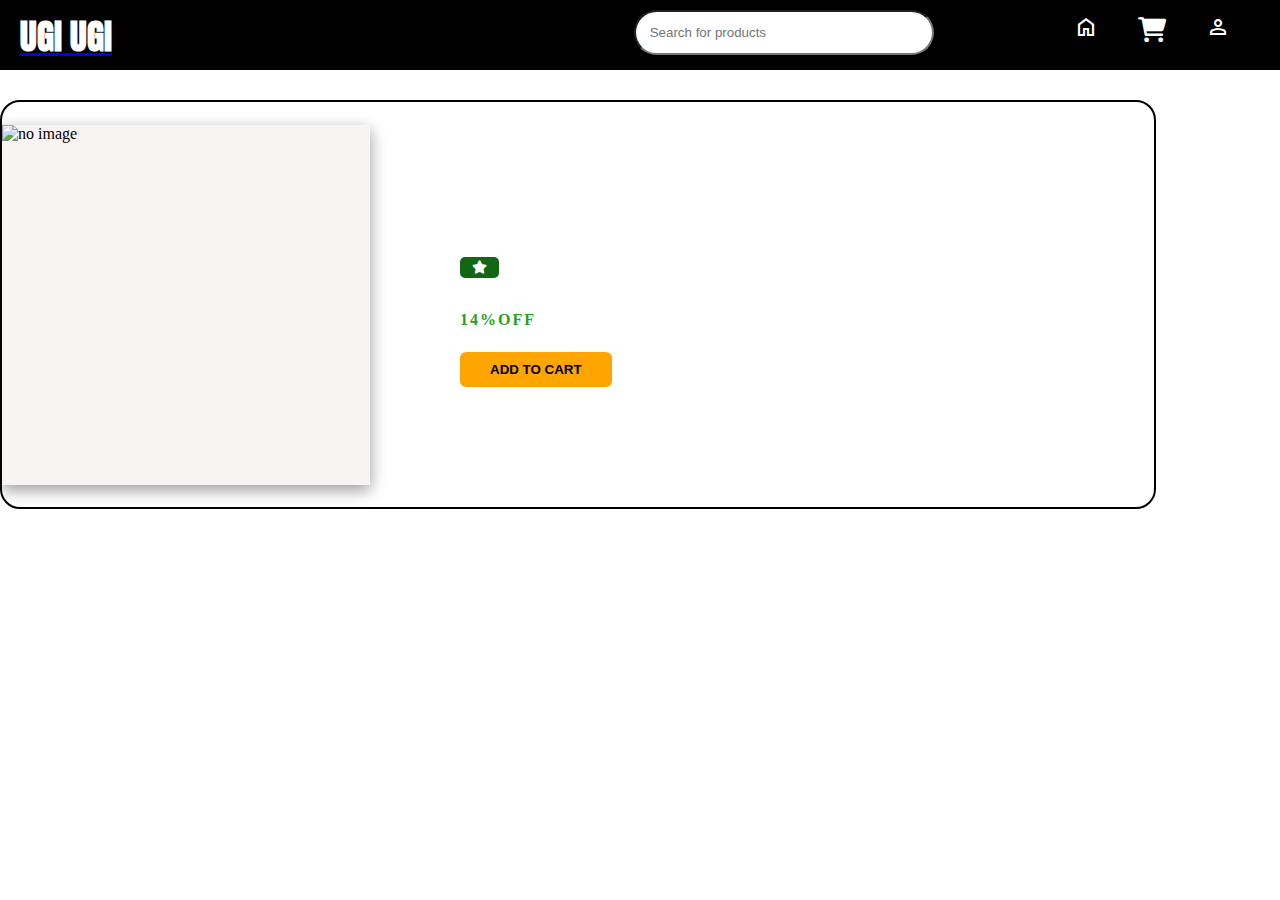
==== pages/product.html @ d462e1c4 "done" ====
<!DOCTYPE html>
<html lang="en">
<head>
    <meta charset="UTF-8">
    <meta name="viewport" content="width=device-width, initial-scale=1.0">
    <title>Document</title>
    <link rel="stylesheet" href="https://fonts.googleapis.com/css2?family=Material+Symbols+Outlined:opsz,wght,FILL,GRAD@24,400,0,0" />
    <link rel="stylesheet" href="https://fonts.googleapis.com/css2?family=Material+Symbols+Outlined:opsz,wght,FILL,GRAD@24,400,0,0" />
    <link rel="stylesheet" href="https://cdnjs.cloudflare.com/ajax/libs/font-awesome/6.0.0-beta3/css/all.min.css">
    <link rel="stylesheet" href="/css/style.css">
</head>
<body>
     <!-- ------------------------------------------------------------------------------------------------------------------------------------------ -->

     <div class="nav" >
        <a href="./index.html"><h2 class="head">UGI UGI</h2></a>
        <div  class="right">
          <input type="search" placeholder=" Search for products " id="search" > 
          <a href="/index.html"><span class="home"><i class="material-symbols-outlined">home</i></span></a>
          <a href="./pages/cart.html"><span class="logocart"><i class="fa-solid fa-cart-shopping"></i></span></a>
          <a href="/index.html"><span class="profile"><i class="material-symbols-outlined">person</i></span></a>
        </div>
      </div>
    
        <!-- -----------------------------------------------------------------------------------------------------------------------------------------  -->

        <div class="product">
            <div class="pro-cards" id="card">

            
            </div>
        <div class="pro-pic" >
            <img src="" alt="no image" id="main-image" >
        </div>
        <div class="pro-content" >
           
            <h4 style="color: rgb(123, 121, 121);margin-bottom: 10px; font-size: 15px;" id="category" ></h4>
            <h4 style="font-size: 20px; margin-bottom: 15px;" id="title"></h4>
            <p style="font-size: medium;color: rgb(94, 91, 91);margin-bottom: 15px; width: 500px;" id="description"> </p>
            <div style="margin-bottom: 20px;">
                <span><button class="pro-btn" id="rating"> <span><i class="fa-solid fa-star"></i></span></button></span>
                
               </div>
           
           <div style="word-spacing: 10px;margin-bottom: 10px;">
            <span style="font-weight: bold;font-size: 30px;" id="discount-price"></span>
            <span style="text-decoration: line-through;color: gray;" id="original-price"></span>
            <span style="color: rgb(35, 162, 35);font-weight: bolder; letter-spacing: 2px; " id="discount-percentage">14%OFF</span>
           </div>
           <div id="details" >

           </div>

           
        <span class="last-btn">
            <button class="last-btn1" onclick="addToCart()">ADD TO CART</button>
           
        </span>





        </div>
       
    </div>

    <!-- <a href="../index.html"><button style="border: none;background-color: black; color: white; font-weight: bolder; margin-top: 20px; padding: 10px 15px; margin-left: 20px; border-radius: 8px; cursor: pointer;">Back to HomePage</button></a> -->
    <script src="../js/product.js"></script>
</body>
</html>
---- css/style.css ----
@import url('https://fonts.googleapis.com/css2?family=Anton&family=Changa:wght@200..800&family=Lexend+Deca:wght@100..900&display=swap');
*{
    margin: 0;
    padding: 0;
}
.nav{
  font-family: "Anton", sans-serif;
  width: 100%;
  height: 50px;
  background-color: black;
  color: white;
  padding: 10px 0px;
  
  display: flex;
  justify-content: space-between;

  
}
.head{
  margin-left: 20px;
}
h2{
    color: white;
    margin-left: 10px;
    font-size: 35px
}
.right{
  display: flex;
  gap: 40px;
  margin-right: 50px;
}
  



#search{
  border-radius: 30px;
    margin-right: 100px;
    width: 300px;
	  padding: 0.75em;
    height: 45px;
	  /* transform: translate(0.5em,0.5em) ; */
}
.logocart{
  /* margin-right: 10px; */
  color:white;
  font-size: 25px;
  margin-top: 10px;
  margin-bottom: 10px;
}
.profile{
  /* margin-right: 100px; */
  color: rgb(255, 255, 255);
  font-size: 25px;
  margin-bottom: 10px;
  margin-top: 10px;
}
.home{
  /* margin: 10px; */
  color: white;
  font-size: 25px;
}
.sect{
  height: 111px;
  width: 100%;
  background: rgb(254,61,0);
  background: linear-gradient(90deg, rgba(254,61,0,1) 0%, rgba(255,255,255,1) 48%, rgba(106,255,0,1) 100%); 
  margin-top: 13px;
  margin-bottom: 13px;

}

.cards{
    display: flex;
    flex-wrap: wrap;
    margin-top: 20px;
    margin-left: 94px;
    margin-right: 94px;
    position: relative;
    gap: 50px;
    padding-bottom: 35px;
    padding-top: 35px;
    justify-content: center;
    
  }
  .card{
    box-shadow: rgba(66, 65, 65, 0.35) 0px 5px 15px;
    padding: 10px 10px;
    width: 200px;
    height: 350px;
    border: solid 1px white;
    border-radius: 10px;
  }
  .con{
    margin-top: 5px;
  }
  
  .asd{
    text-decoration: none;
    color: black;
  }
  h4{
    color: #000;
    font-size: 14px;
    font-weight: lighter;
  
  }
  h5{
    color: #000;
    font-size: 14px;

  }
  .category{
    color: grey;
    font-size: 10px;
    margin-bottom: 5px;
  }

  .content h4{
    
    font-size: 18px;

  }
  

  .discount-price{
    color: rgb(175, 16, 16);
    margin-bottom: 10px;
    font-size: 15px;
    font-weight: bold;
    margin-right: 10px;

  }
  .discount-percentage{
    color: green;
    margin-right: 10px;
    font-weight: 600 ;
    font-size: 15px;

    

  }

  .original-price {
    text-decoration: line-through;
    color: grey;
    margin-right: 10px;
    font-size: 15px;
   
    }
  .ratings{
    border: none;
    background-color: rgb(18, 88, 0);
    color: white;
    padding: 3px 5px;
    border-radius: 5px;
    font-size: small;
    margin-top: 10px;
    margin-bottom: 10px;
  
  }

  .ratingss{
    border: none;
    background-color: rgb(18, 104, 18);
    color: white;
    padding: 3px 2px;
    border-radius: 2px;
    font-size: small; 
     margin-top: 10px; 
     margin-bottom: 10px; 
 
  } 
  .star{
    color: rgb(250, 250, 250);
  }
  
  

  .view-more{
    border: none;
    color:white;
    margin-top: 20px;
    background-color:black;
    padding: 10px 15px;
    font-weight: bold;
    border-radius: 5px;
    cursor: pointer;
    

  }
  .view-more:hover{
    background-color: #7b7e7e;
    font-weight: bolder;
    box-shadow: rgba(104, 100, 100, 0.35) 0px 5px 15px;

  }
  

  .image img{
    width:12em ;
    height: 14em;
    object-fit: cover;
    background-size: cover;
    border: solid 1px white;
    border-radius: 10px;
    /* box-shadow: rgba(66, 65, 65, 0.35) 0px 5px 15px; */

  }

  
.product{
  width: 90%;
  height: 45vh;
  display: flex;
  flex-wrap: wrap;
  margin-top: 30px;
  border: solid 2px ;
  border-radius: 20px;
  align-items: center;
  /* background-color: rgb(241, 239, 238); */


}
.section1{
margin-right: 30px;
margin-left: 20px;
}
.pro-card{
  width: 4rem;
  height: 4rem;
  /* border: 2px solid red; */
  margin: 10px;
  box-shadow:  rgba(0, 0, 0, 0.40) 0px 5px 15px;
  

}

.pro-card img{
  width: 4rem;
  height: 4rem;
  object-fit: cover;
}

.pro-pic{
  height: 40vh;
  width: 23rem;
  
  background-color: rgba(243, 236, 236, 0.6);
  /* top: 3%; */
  /* left: 9%; */
  box-shadow:  rgba(0, 0, 0, 0.40) 0px 5px 15px;

}
.pro-pic img{
  width: 20rem;
  height: 22rem;
  
}

.pro-content{
  /* position: absolute; */
  /* top: 4%; */
  /* left: 30%; */
  width: 50%;
  margin-left: 90px;
  margin-top: 20px;
  
}
.pro-btn{
  border: none;
  background-color: rgb(18, 104, 18);
  color: white;
  padding: 3px 12px;
  border-radius: 5px;
}.category{
    color: grey;
    font-size: 10px;
    margin-bottom: 5px;
  }

.last-btn1{
  border: none;
  background-color: orange;
  padding: 10px 30px;
  margin-top: 10px;
 font-weight: bold;
  font-weight: bolder;
  border-radius: 6px;
  cursor: pointer;
}
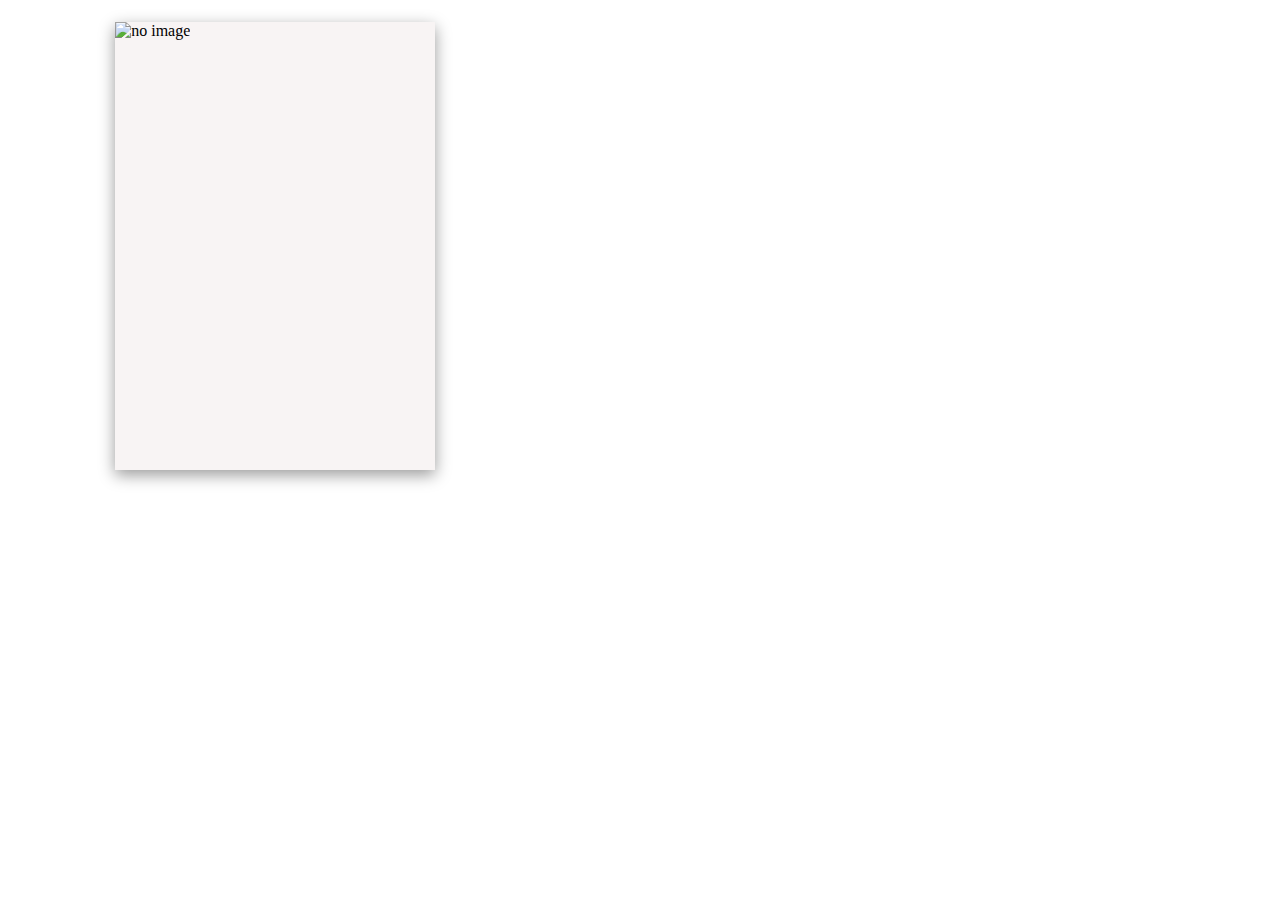
==== commit 486e55f9: "done" ====
--- a/pages/product.html
+++ b/pages/product.html
@@ -4,68 +4,22 @@
     <meta charset="UTF-8">
     <meta name="viewport" content="width=device-width, initial-scale=1.0">
     <title>Document</title>
-    <link rel="stylesheet" href="https://fonts.googleapis.com/css2?family=Material+Symbols+Outlined:opsz,wght,FILL,GRAD@24,400,0,0" />
-    <link rel="stylesheet" href="https://fonts.googleapis.com/css2?family=Material+Symbols+Outlined:opsz,wght,FILL,GRAD@24,400,0,0" />
     <link rel="stylesheet" href="https://cdnjs.cloudflare.com/ajax/libs/font-awesome/6.0.0-beta3/css/all.min.css">
-    <link rel="stylesheet" href="/css/style.css">
+    <link rel="stylesheet" href="/css/styles.css">
 </head>
 <body>
-     <!-- ------------------------------------------------------------------------------------------------------------------------------------------ -->
-
-     <div class="nav" >
-        <a href="./index.html"><h2 class="head">UGI UGI</h2></a>
-        <div  class="right">
-          <input type="search" placeholder=" Search for products " id="search" > 
-          <a href="/index.html"><span class="home"><i class="material-symbols-outlined">home</i></span></a>
-          <a href="./pages/cart.html"><span class="logocart"><i class="fa-solid fa-cart-shopping"></i></span></a>
-          <a href="/index.html"><span class="profile"><i class="material-symbols-outlined">person</i></span></a>
-        </div>
-      </div>
-    
-        <!-- -----------------------------------------------------------------------------------------------------------------------------------------  -->
-
-        <div class="product">
-            <div class="pro-cards" id="card">
-
-            
-            </div>
+    <div class="product">
+        <div class="pro-cards" id="card"></div>
         <div class="pro-pic" >
             <img src="" alt="no image" id="main-image" >
         </div>
-        <div class="pro-content" >
-           
-            <h4 style="color: rgb(123, 121, 121);margin-bottom: 10px; font-size: 15px;" id="category" ></h4>
-            <h4 style="font-size: 20px; margin-bottom: 15px;" id="title"></h4>
-            <p style="font-size: medium;color: rgb(94, 91, 91);margin-bottom: 15px; width: 500px;" id="description"> </p>
-            <div style="margin-bottom: 20px;">
-                <span><button class="pro-btn" id="rating"> <span><i class="fa-solid fa-star"></i></span></button></span>
-                
-               </div>
-           
-           <div style="word-spacing: 10px;margin-bottom: 10px;">
-            <span style="font-weight: bold;font-size: 30px;" id="discount-price"></span>
-            <span style="text-decoration: line-through;color: gray;" id="original-price"></span>
-            <span style="color: rgb(35, 162, 35);font-weight: bolder; letter-spacing: 2px; " id="discount-percentage">14%OFF</span>
-           </div>
-           <div id="details" >
-
-           </div>
-
-           
-        <span class="last-btn">
-            <button class="last-btn1" onclick="addToCart()">ADD TO CART</button>
-           
-        </span>
-
-
-
-
+        <div class="pro-content" id="headdd">
 
         </div>
        
     </div>
 
     <!-- <a href="../index.html"><button style="border: none;background-color: black; color: white; font-weight: bolder; margin-top: 20px; padding: 10px 15px; margin-left: 20px; border-radius: 8px; cursor: pointer;">Back to HomePage</button></a> -->
-    <script src="../js/product.js"></script>
+    <script src="/js/product.js"></script>
 </body>
 </html>--- a/css/styles.css
+++ b/css/styles.css
@@ -0,0 +1,286 @@
+*{
+    margin: 0;
+    padding: 0;
+}
+
+.nav{
+  font-family: "Anton", sans-serif;
+  width: 100%;
+  height: 50px;
+  background-color: black;
+  color: white;
+  padding: 10px 0px;
+  
+  display: flex;
+  justify-content: space-between;
+
+  
+}
+.head{
+  margin-left: 20px;
+}
+h2{
+    color: white;
+    margin-left: 10px;
+    font-size: 35px
+}
+.right{
+  display: flex;
+  gap: 40px;
+  margin-right: 50px;
+}
+  
+
+
+
+#search{
+  border-radius: 30px;
+    margin-right: 100px;
+    width: 300px;
+	  padding: 0.75em;
+    height: 45px;
+	  /* transform: translate(0.5em,0.5em) ; */
+}
+.logocart{
+  /* margin-right: 10px; */
+  color:white;
+  font-size: 25px;
+  margin-top: 10px;
+  margin-bottom: 10px;
+}
+.profile{
+  /* margin-right: 100px; */
+  color: rgb(255, 255, 255);
+  font-size: 25px;
+  margin-bottom: 10px;
+  margin-top: 10px;
+}
+.home{
+  /* margin: 10px; */
+  color: white;
+  font-size: 25px;
+}
+.sect{
+  height: 111px;
+  width: 100%;
+  background: rgb(254,61,0);
+  background: linear-gradient(90deg, rgba(254,61,0,1) 0%, rgba(255,255,255,1) 48%, rgba(106,255,0,1) 100%); 
+  margin-top: 13px;
+  margin-bottom: 13px;
+  text-align: center;
+}
+.offer{
+
+}
+h1{
+  font-size: 50px;
+}
+.men-cards{
+    display: flex;
+    flex-wrap: wrap;
+    margin-top: 20px;
+      position: relative;
+      gap: 20px;
+      padding-bottom: 35px;
+      justify-content: center;
+  }
+  .men-card{
+    box-shadow: rgba(66, 65, 65, 0.35) 0px 5px 15px;
+    padding: 10px;
+    width: 200px;
+    height: 300px;
+    padding-bottom: 40px;
+    border: solid 1px white;
+    border-radius: 10px;
+  }
+  .men-card a{
+    text-decoration: none;
+    text-decoration-color:black;
+  }
+  .men-card:hover{
+   background-color: rgba(225, 155, 243, 0.593);
+  }
+  
+
+  .content h4{
+    
+    font-size: 18px;
+
+  }
+  .discount-price{
+    color: rgb(0, 0, 0);
+    margin-bottom: 10px;
+    font-size: 20px;
+    font-weight: bold;
+    margin-right: 15px;
+
+  }
+  .discount-percentage{
+    color: rgb(0, 173, 43);
+    margin-right: 10px;
+    font-weight: 600 ;
+    font-size: 20px;
+
+    
+
+  }
+
+  .original-price {
+    text-decoration: line-through;
+    color: grey;
+    margin-right: 10px;
+    font-size: 18px;
+   
+
+
+  }
+  .ratings{
+    border: none;
+    background-color: rgb(49, 165, 49);
+    color: white;
+    padding: 5px 10px;
+    border-radius: 5px;
+    font-size: small;
+    margin-top: 10px;
+    margin-bottom: 10px;
+    
+
+    
+    
+    
+  }
+  
+
+  .view-more{
+    border: none;
+    color:white;
+    margin-top: 20px;
+    background-color:rgb(81, 57, 215);
+    padding: 10px 15px;
+    font-weight: bold;
+    border-radius: 5px;
+    cursor: pointer;
+    
+
+  }
+  .view-more:hover{
+    background-color: #29b020;
+    font-weight: bolder;
+    box-shadow: rgba(104, 100, 100, 0.35) 0px 5px 15px;
+  }
+
+  .image img{
+    width:12em ;
+    height: 200px;
+    object-fit: cover;
+    background-size: cover;
+    
+  }
+
+  ::-webkit-scrollbar {
+    width: 1px; 
+    scrollbar-width:thin;
+}
+  ::-webkit-scrollbar-track {
+    background: #f1f1f1; /* color of the track */
+    border-radius: 8px; /* roundness of the track */
+}
+
+::-webkit-scrollbar-thumb {
+    background: #0e3051; /* color of the draggable part */
+    border-radius: 10px; /* roundness of the thumb */
+}
+/* hide the scrollbar arrow in Edge */
+/* vertical scrollbar */
+::-webkit-scrollbar-thumb:vertical {
+    border: 2px solid transparent;
+    background-clip: content-box;
+}
+
+/* horizontal scrollbar */
+::-webkit-scrollbar-thumb:horizontal {
+    border: 4px solid transparent;
+    background-clip: content-box;
+}
+
+/* Product style  */
+
+.product{
+  width: 100%;
+  height: 80vh;
+  /* background-color: rgb(241, 239, 238); */
+  position: relative;
+
+}
+.pro-cards{
+position: absolute;
+top: 2%;
+left: 1%;
+}
+.pro-card{
+  width: 4rem;
+  height: 4rem;
+  /* border: 2px solid red; */
+  margin: 10px;
+  box-shadow:  rgba(0, 0, 0, 0.40) 0px 5px 15px;
+
+}
+
+.pro-card img{
+  width: 4rem;
+  height: 4rem;
+  object-fit: cover;
+}
+
+.pro-pic{
+  height: 28rem;
+  width: 20rem;
+  position: absolute;
+  background-color: rgba(243, 236, 236, 0.6);
+  top: 3%;
+  left: 9%;
+  box-shadow:  rgba(0, 0, 0, 0.40) 0px 5px 15px;
+
+}
+.pro-pic img{
+  width: 25rem;
+  width: 20rem;
+}
+
+.pro-content{
+  position: absolute;
+  top: 4%;
+  left: 35%;
+}
+.pro-btn{
+  border: none;
+  background-color: rgb(18, 104, 18);
+  color: white;
+  padding: 3px 12px;
+  border-radius: 5px;
+}
+
+.last-btn1{
+  border: none;
+  background-color: rgb(0, 255, 21);
+  padding: 10px 40px;
+  margin-left: 35px;
+  font-weight: bolder;
+  border-radius: 6px;
+ 
+ 
+}
+.last-btn2{
+  border: none;
+  background-color: rgb(7, 59, 7);
+  padding: 10px 40px;
+  margin-left: 35px;
+  font-weight: bolder;
+
+  border-radius: 6px;
+ 
+ 
+}
+.last-btn1 :hover{
+  background-color: #29b020;
+}